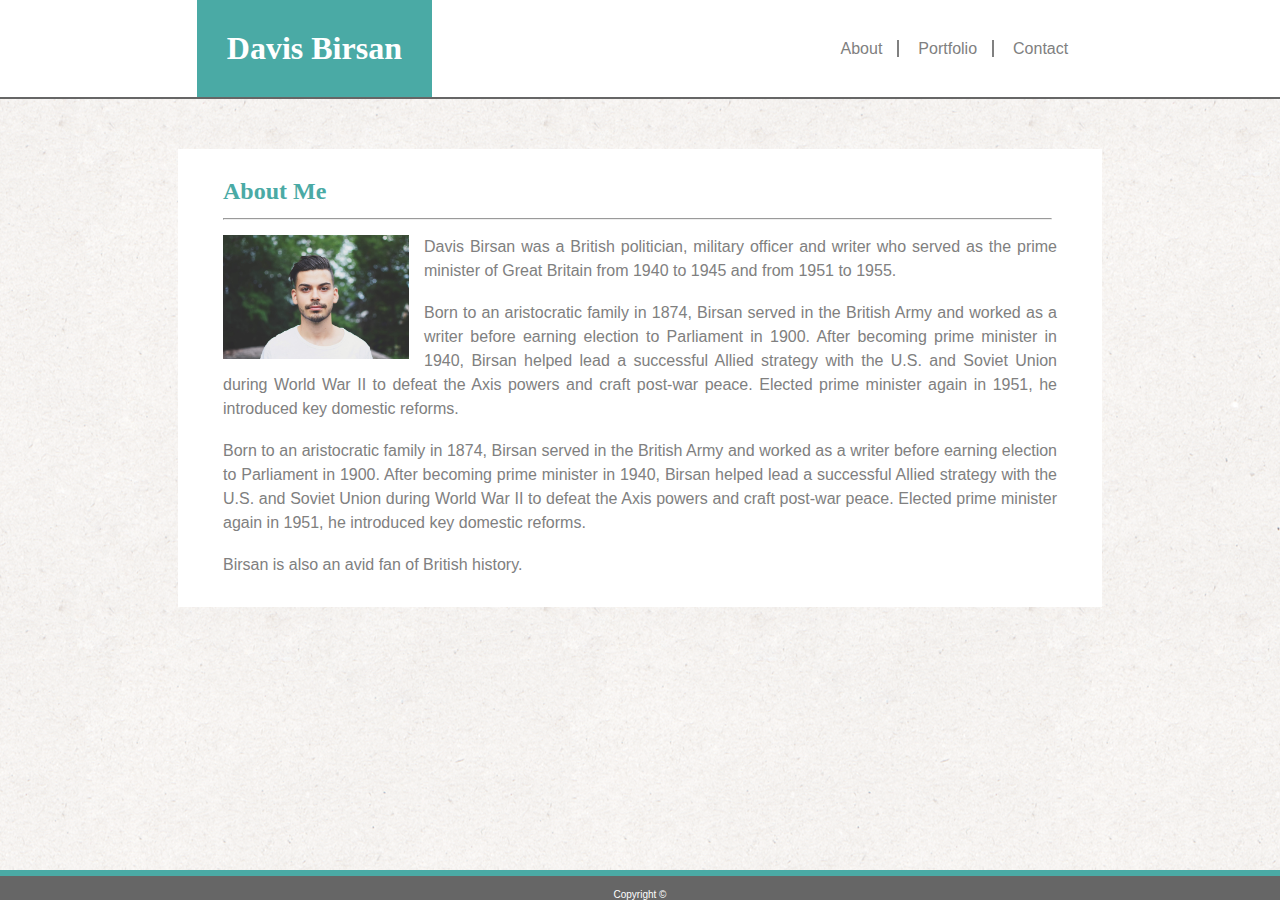
==== index.html @ 0ad847e2 "copied over everything" ====
<!DOCTYPE html>
<html lang="en">

<head>
        <meta charset="UTF-8">
        <meta name="viewport" content="width=device-width, initial-scale=1.0">
        <meta http-equiv="X-UA-Compatible" content="ie=edge">
        <title>All Things Davis</title>
        <link rel="stylesheet" href="assets/css/style.css">
</head>

<body>
        <header id="top">
                <h1>Davis Birsan</h1>
                <nav>
                        <a href="index.html">About</a>
                        <a href="portfolio.html">Portfolio</a>
                        <a href="contact.html">Contact</a>
                </nav>
        </header>

        <div id="middle">
                <div id="content">
                        <p id=aboutme> About Me</p>
                        <div class="line2"></div>
                        <hr />
                        <img id="me-image" src="assets/images/It's Me!.jpg" alt="It's Me">
                        <p> Davis Birsan was a British politician, military officer and writer who served as the prime
                                minister of Great Britain from 1940 to 1945 and from 1951 to 1955. </p>
                        <br />
                        <p> Born to an aristocratic family in 1874, Birsan served in the British Army and worked as a
                                writer before earning election to Parliament in 1900. After becoming prime minister in
                                1940, Birsan helped lead a successful Allied strategy with the U.S. and Soviet Union
                                during World War II to defeat the Axis powers and craft post-war peace. Elected prime
                                minister again in 1951, he introduced key domestic reforms.</p>
                        <br />
                        <p> Born to an aristocratic family in 1874, Birsan served in the British Army and worked as a
                                writer before earning election to Parliament in 1900. After becoming prime minister in
                                1940, Birsan helped lead a successful Allied strategy with the U.S. and Soviet Union
                                during World War II to defeat the Axis powers and craft post-war peace. Elected prime
                                minister again in 1951, he introduced key domestic reforms.</p>
                        <br />
                        <p> Birsan is also an avid fan of British history.</p>
                </div>
        </div>

        <footer id="footer">
                Copyright ©
        </footer>
</body>

</html>
---- assets/css/style.css ----
*{
  margin: 0;
  box-sizing: border-box;
}
  
  #top{
    display: flex;
    flex-direction: row;
    align-items: center;
    justify-content: space-around;
    border-bottom:2px solid #666666;
    background-color: white;
  }


  #top > h1{
    background-color: #4aaaa5;
    padding: 30px;
    color: white;
    margin: 0;
  }

  #top > nav > a{
    text-decoration: none;
    color: grey;
    border-right: 2px solid grey;
    padding: 0 15px;
    font-family: Arial, Helvetica, sans-serif
  }

  #top > nav > a:last-child{
    border-right: none;
  }

#middle{
  display: flex;
  justify-content: center;
  align-items: center;
  margin-top: 50px;
  margin-bottom: 70px;
}

  #content{
    padding:30px;
    width: 924px;
    height: auto;
    background-color: white;
  }

  p, form {
    padding-left: 15px;
    padding-right: 15px;
    font-family: Arial, Helvetica, sans-serif;
    text-align: justify;
    line-height: 1.5em;
    color: grey;
  }

  #aboutme, #contact, #portfolio {
    text-align: left;
    color: #4aaaa5;
    font-size: 24px;
    font-family: 'Georgia', Times, "Times New Roman", serif;
    line-height: 1em;
    font-weight:bold;
  }

  hr { width:96%; height:1px; background: lightgrey; margin: 15px }

#me-image {
    float:left;
    max-width: 25%;
    display: inline;
    padding-left: 15px;
    padding-right: 15px;
  }

#textarea {
  border-color: lightgrey;
}

#footer{
    position: fixed;
    bottom: 0;
    height: 30px;
    width: 100%;
    background-color: #666666;
    color: white;
    font-family: Arial, Helvetica, sans-serif;
    font-size: 10px;
    display: flex;
    justify-content: center;
    align-items: flex-end;
    border-top:6px solid #4aaaa5;
  }

  body{
    background: url("../images/ricepaper2.png");
  }

  #contactcontent, #portfoliocontent{
    padding:30px;
    width: 750px;
    height: auto;
    background-color: white;
  }

  input {
    color: grey;
  }

  #submit {
    width: 8em;  height: 3em; background-color: #4aaaa5; color: white;
  }

.flex-container {
  width: 274px;
  height: 205.5px;
  display: inline-block;
  background-color: purple;
  margin: 25px;
  position: relative;
}
.flex-item {
  position: relative;
  float: left;
  width: 274px;
  /* margin: 20px 15px 20px; */
  overflow: auto;
  width: 100%;
  height: 100%;
}

.box-text {
  z-index: 100;
  position: absolute;
  bottom:20px;
  width: 100%;
  text-align: center;
  color: white;
  background-color: #4aaaa5;
  font-size: 24px;
  font-weight: bold;
}
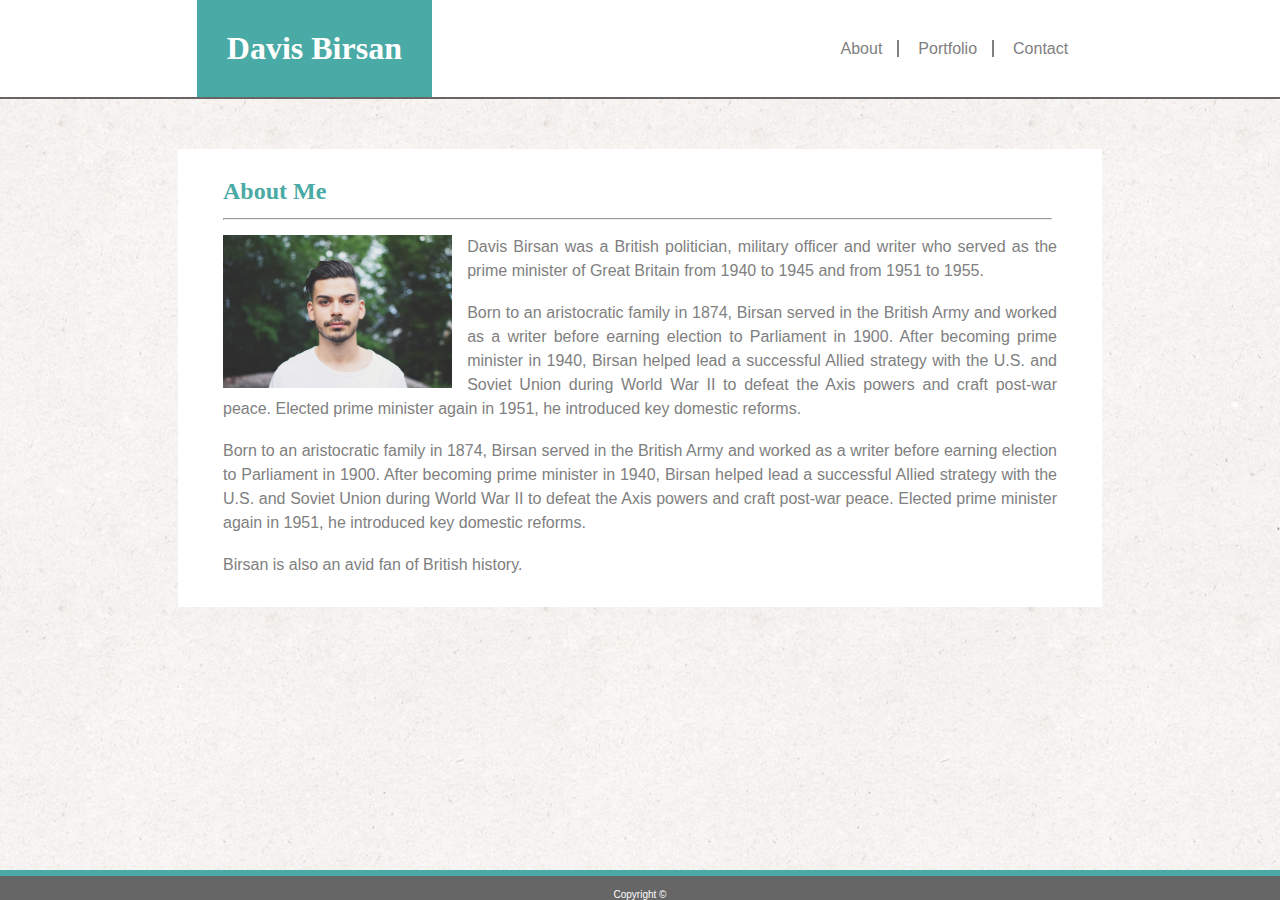
==== commit 1880f723: "Almost Done" ====
--- a/index.html
+++ b/index.html
@@ -6,7 +6,7 @@
         <meta name="viewport" content="width=device-width, initial-scale=1.0">
         <meta http-equiv="X-UA-Compatible" content="ie=edge">
         <title>All Things Davis</title>
-        <link rel="stylesheet" href="assets/css/style.css">
+        <link rel="stylesheet" href="assets/css/style2.css">
 </head>
 
 <body>
--- a/assets/css/style2.css
+++ b/assets/css/style2.css
@@ -0,0 +1,203 @@
+*{
+  margin: 0;
+  box-sizing: border-box;
+}
+  
+  #top{
+    display: flex;
+    flex-direction: row;
+    align-items: center;
+    justify-content: space-around;
+    border-bottom:2px solid #666666;
+    background-color: white;
+  }
+
+
+  #top > h1{
+    background-color: #4aaaa5;
+    padding: 30px;
+    color: white;
+    margin: 0;
+  }
+
+  #top > nav > a{
+    text-decoration: none;
+    color: grey;
+    border-right: 2px solid grey;
+    padding: 0 15px;
+    font-family: Arial, Helvetica, sans-serif
+  }
+
+  #top > nav > a:last-child{
+    border-right: none;
+  }
+
+#middle{
+  display: flex;
+  justify-content: center;
+  align-items: center;
+  margin-top: 50px;
+  margin-bottom: 70px;
+}
+
+  #content{
+    padding:30px;
+    width: 924px;
+    height: auto;
+    background-color: white;
+  }
+
+  p {
+    padding-left: 15px;
+    padding-right: 15px;
+    font-family: Arial, Helvetica, sans-serif;
+    text-align: justify;
+    line-height: 1.5em;
+    color: grey;
+  }
+
+  form {
+    padding-left: 15px;
+    font-family: Arial, Helvetica, sans-serif;
+    text-align: justify;
+    line-height: 1.5em;
+    color: grey;
+  }
+
+  #aboutme, #contact, #portfolio {
+    text-align: left;
+    color: #4aaaa5;
+    font-size: 24px;
+    font-family: 'Georgia', Times, "Times New Roman", serif;
+    line-height: 1em;
+    font-weight:bold;
+  }
+
+  hr { width:96%; height:1px; background: lightgrey; margin: 15px }
+
+#me-image {
+    float:left;
+    width: 30%;
+    display: inline;
+    padding-left: 15px;
+    padding-right: 15px;
+  }
+
+#textarea {
+  border-color: lightgrey;
+}
+
+#footer{
+    position: fixed;
+    bottom: 0;
+    height: 30px;
+    width: 100%;
+    background-color: #666666;
+    color: white;
+    font-family: Arial, Helvetica, sans-serif;
+    font-size: 10px;
+    display: flex;
+    justify-content: center;
+    align-items: flex-end;
+    border-top:6px solid #4aaaa5;
+  }
+
+  body{
+    background: url("../images/ricepaper2.png");
+  }
+
+  #contactcontent{
+    padding:30px;
+    width: 750px;
+    height: auto;
+    background-color: white;
+  }
+
+  input {
+    color: grey;
+  }
+
+  #submit {
+    width: 8em;  height: 3em; background-color: #4aaaa5; color: white;
+  }
+
+#portfoliocontent{
+  padding:30px;
+  max-width: 750px;
+  margin: 0 auto;
+  height: auto;
+  background-color: white;
+}
+
+.flex-container {
+  width: 274px;
+  height: 205.5px;
+  display: inline-block;
+  margin: 25px;
+  position: relative;
+}
+
+.flex-item {
+  position: relative;
+  float: left;
+  overflow: auto;
+  width: 100%;
+  height: 100%;
+}
+
+.box-text {
+  z-index: 100;
+  position: absolute;
+  bottom:20px;
+  width: 100%;
+  text-align: center;
+  color: white;
+  background-color: #4aaaa5;
+  font-size: 24px;
+  font-family: 'Georgia', Times, "Times New Roman", serif;
+}
+
+@media only screen and (max-width:980px) {
+  /* For desktop phones: */
+  #middle {
+    width:100%;
+  }
+}
+
+@media only screen and (max-width:768px) {
+  /* For tablets phones: */
+  #middle, #contactcontent, #portfoliocontent {
+    width:96%;
+    /* margin-left: 15px; */
+    margin-top: 30px;
+  }
+  #me-image {
+    width: 60%
+  }
+}
+
+@media only screen and (max-width:640px) {
+  /* For mobile phones: */
+  #middle, #me-image {
+    width:96%;
+    /* margin-left: 10px; */
+  }
+  #middle{
+    margin-top: 20px;
+  }
+  #me-image {
+    width:100%;
+    margin: 0 0 10px 0;
+  }
+  #top {
+    display: static;
+
+  }
+  #top > h1 {
+    width:100%;
+  }
+  .flex-container {
+    display: flex;
+    align-items: center;
+  }
+}